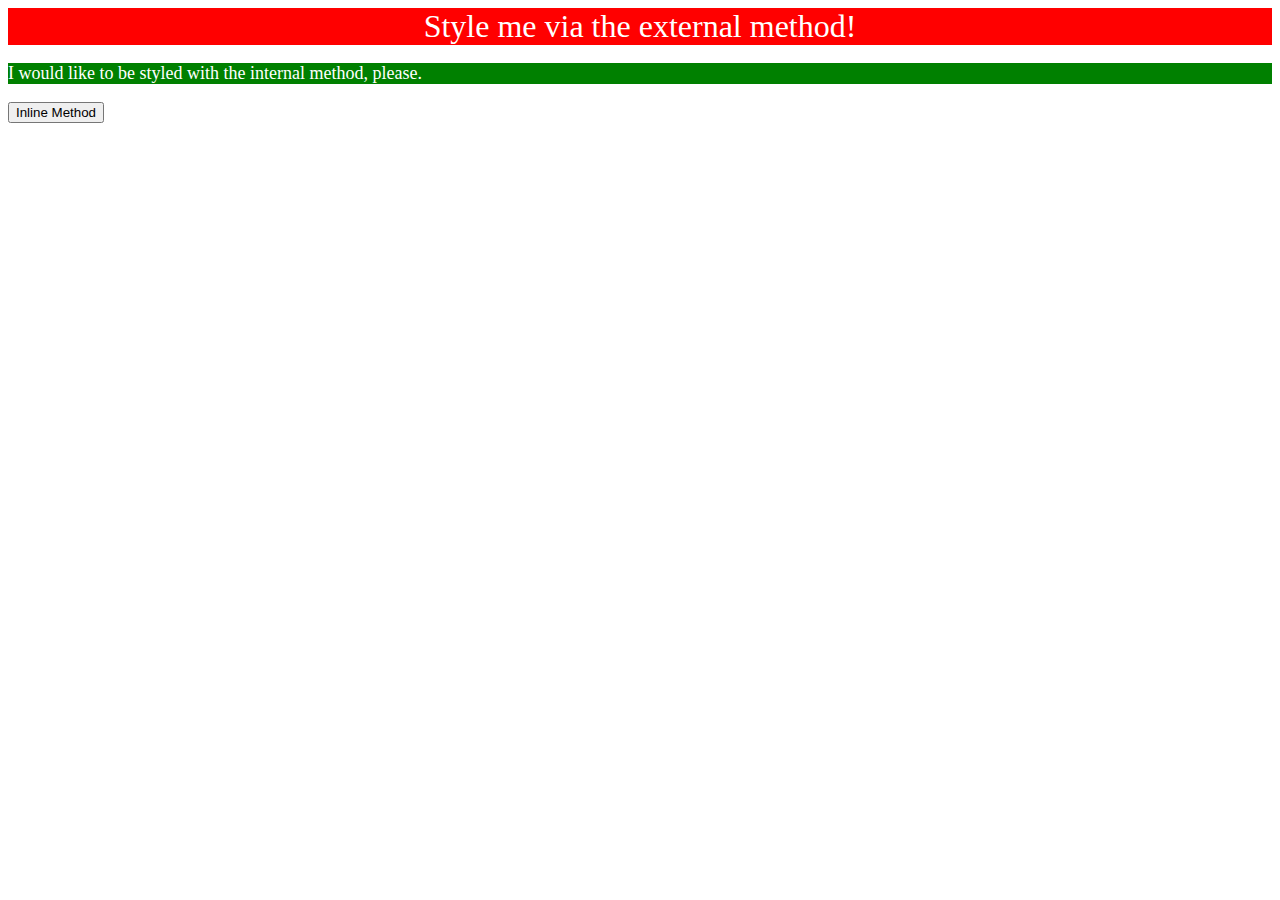
==== foundations/intro-to-css/01-css-methods/index.html @ 1c17052d "Added styling page and added styling to in file example" ====
<!DOCTYPE html>
<html lang="en">
  <head>
    <meta charset="UTF-8" />
    <meta http-equiv="X-UA-Compatible" content="IE=edge" />
    <meta name="viewport" content="width=device-width, initial-scale=1.0" />
    <title>Methods for Adding CSS</title>
    <link rel="stylesheet" href="style.css" />
    <style>
      /*`p`: a green background, white text, and a font size of 18px */
      p {
        background-color: green;
        color: white;
        font-size: 18px;
      }
    </style>
  </head>
  <body>
    <div>Style me via the external method!</div>
    <p>I would like to be styled with the internal method, please.</p>
    <button>Inline Method</button>
  </body>
</html>
---- foundations/intro-to-css/01-css-methods/style.css ----
/*styles.css */

/* `div`: a red background, white text, a font size of 32px, center aligned, and bold */
div {
  background-color: red;
  color: white;
  font-size: 32px;
  text-align: center;
}
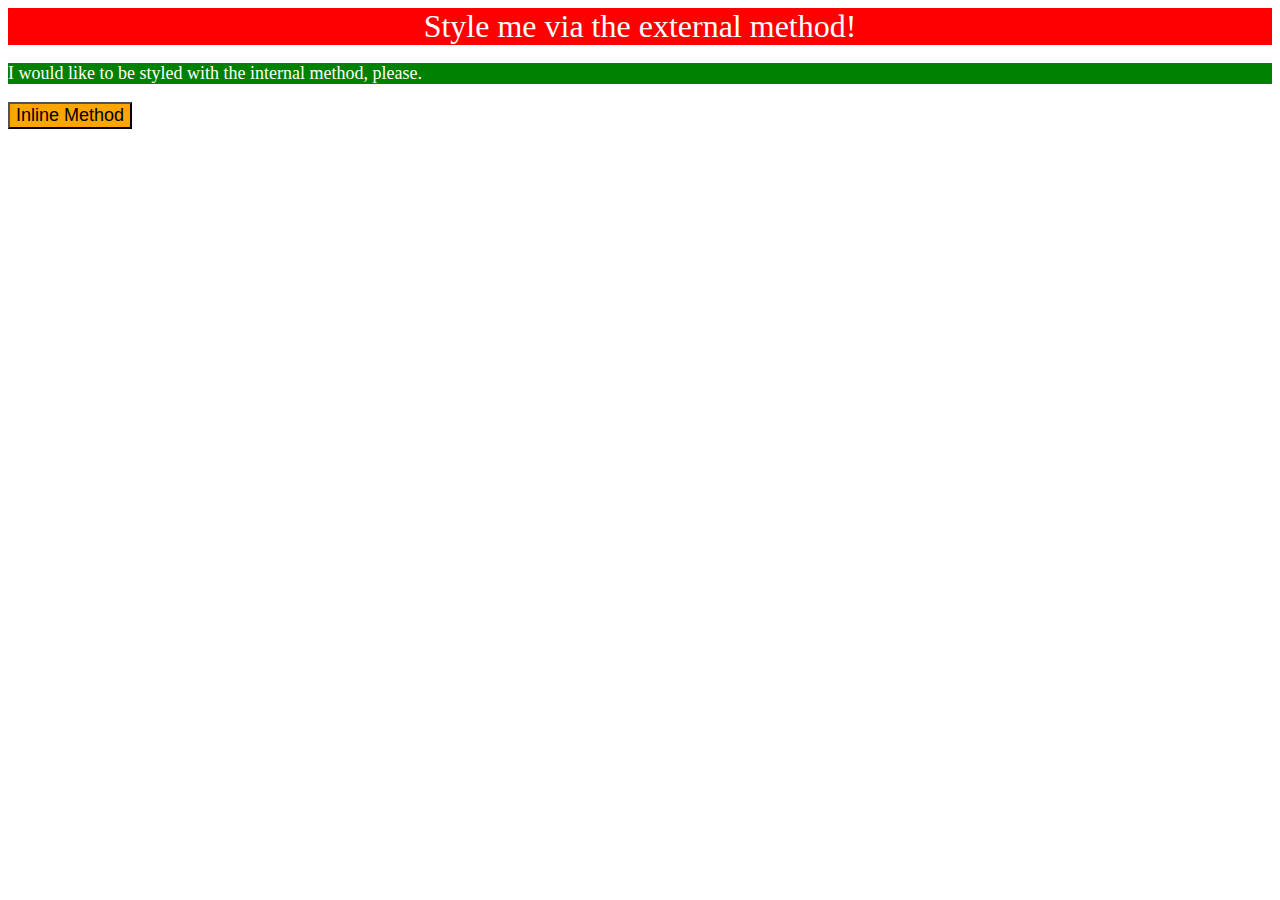
==== commit 03c856f0: "Added inline styling for third example" ====
--- a/foundations/intro-to-css/01-css-methods/index.html
+++ b/foundations/intro-to-css/01-css-methods/index.html
@@ -18,6 +18,9 @@
   <body>
     <div>Style me via the external method!</div>
     <p>I would like to be styled with the internal method, please.</p>
-    <button>Inline Method</button>
+    <!-- `button`: an orange background and a font size of 18px -->
+    <button style="background-color: orange; font-size: 18px">
+      Inline Method
+    </button>
   </body>
 </html>
--- a/foundations/intro-to-css/01-css-methods/style.css
+++ b/foundations/intro-to-css/01-css-methods/style.css
@@ -7,4 +7,3 @@
   font-size: 32px;
   text-align: center;
 }
-
